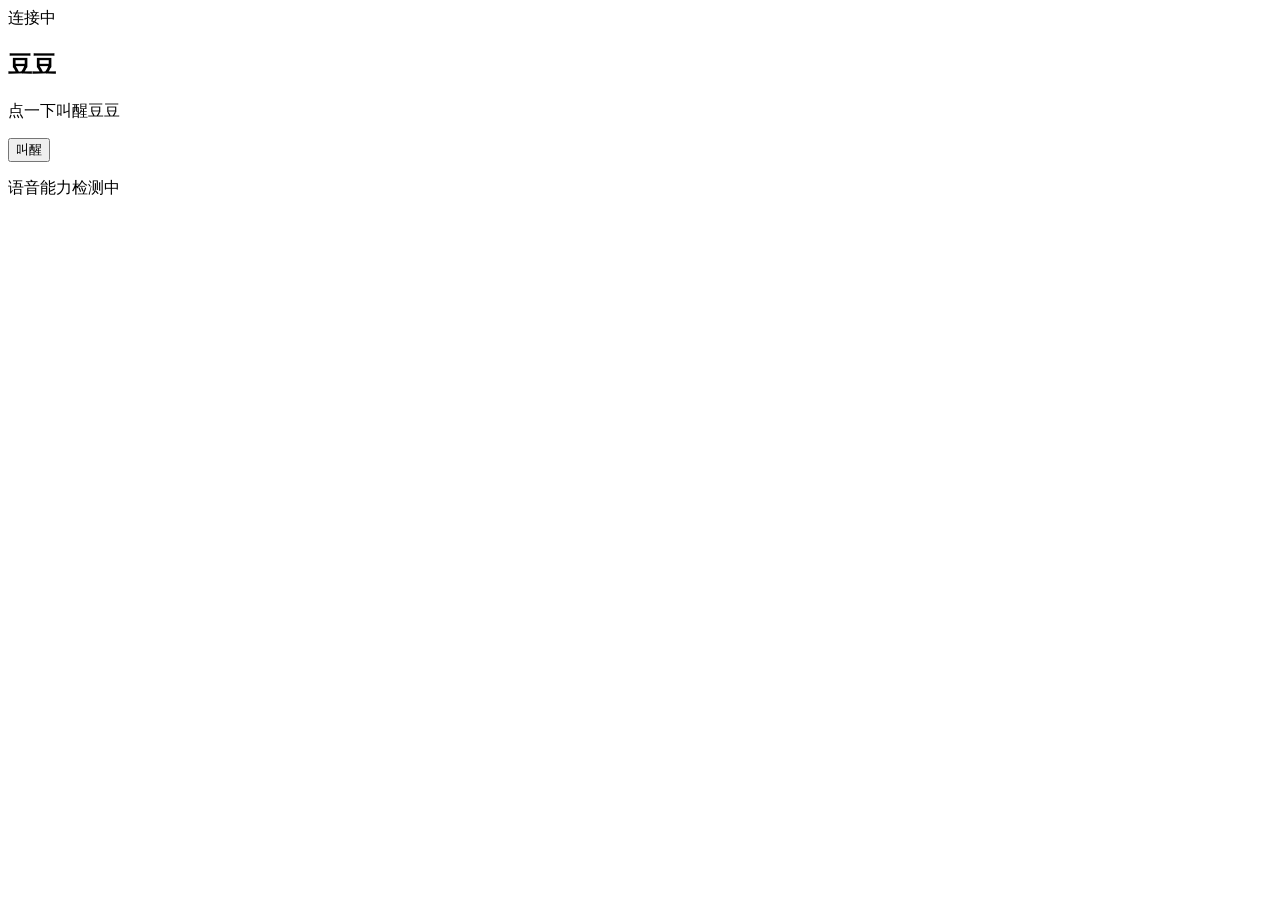
==== web/static/toy.html @ bd3e930b "feat(pupbox): scaffold voice-first plush dog prototype Pupbox needs a Mac-first prototype for valida" ====
<!doctype html>
<html lang="zh-CN">
  <head>
    <meta charset="utf-8" />
    <meta name="viewport" content="width=device-width, initial-scale=1" />
    <title>Pupbox Toy Mode</title>
    <link rel="stylesheet" href="/toy.css" />
  </head>
  <body>
    <main class="toy-shell" aria-labelledby="toy-title">
      <section class="toy-stage">
        <div class="toy-status" id="modePill">连接中</div>
        <div class="toy-dog" aria-hidden="true">
          <div class="toy-ear toy-ear-left"></div>
          <div class="toy-ear toy-ear-right"></div>
          <div class="toy-face">
            <div class="toy-eye toy-eye-left"></div>
            <div class="toy-eye toy-eye-right"></div>
            <div class="toy-snout">
              <div class="toy-nose"></div>
              <div class="toy-mouth"></div>
            </div>
          </div>
          <div class="toy-collar"></div>
        </div>
        <h1 id="toy-title">豆豆</h1>
        <p class="toy-state" id="toyState">点一下叫醒豆豆</p>
        <button class="paw-button" id="recordButton" type="button" aria-label="按住说话">
          <span class="paw-dot"></span>
          <span id="recordLabel">叫醒</span>
        </button>
        <p class="toy-hint" id="voiceNote">语音能力检测中</p>
      </section>
    </main>

    <script src="/toy.js" type="module"></script>
  </body>
</html>
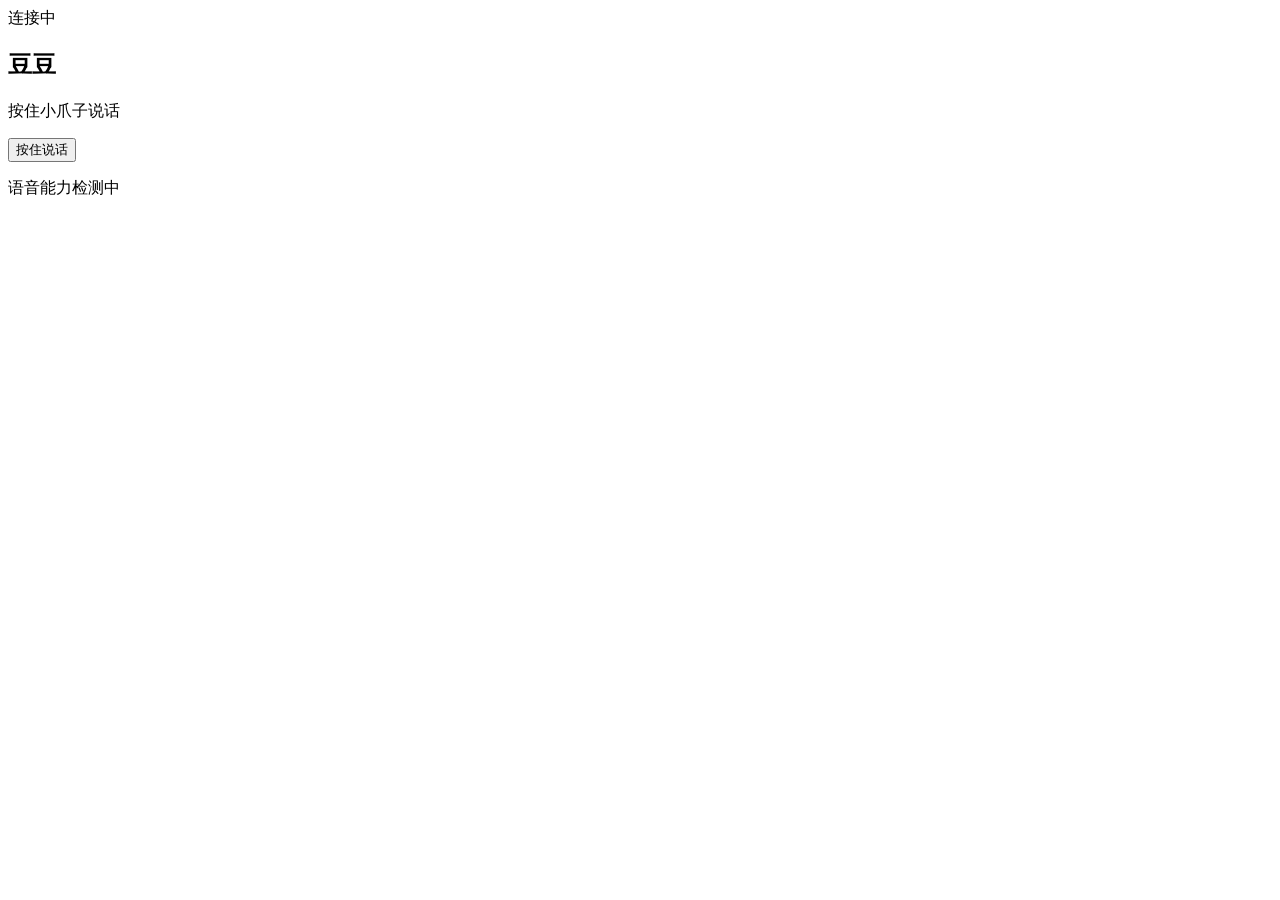
==== commit 100160fc: "feat(toy): simplify child voice interaction The wake-first interaction caused children to speak befo" ====
--- a/web/static/toy.html
+++ b/web/static/toy.html
@@ -24,11 +24,14 @@
           <div class="toy-collar"></div>
         </div>
         <h1 id="toy-title">豆豆</h1>
-        <p class="toy-state" id="toyState">点一下叫醒豆豆</p>
-        <button class="paw-button" id="recordButton" type="button" aria-label="按住说话">
+        <p class="toy-state" id="toyState">按住小爪子说话</p>
+        <button class="paw-button" id="recordButton" type="button" aria-label="按住说话，松开发送">
           <span class="paw-dot"></span>
-          <span id="recordLabel">叫醒</span>
+          <span id="recordLabel">按住说话</span>
         </button>
+        <div class="toy-meter" aria-hidden="true">
+          <span id="voiceLevel"></span>
+        </div>
         <p class="toy-hint" id="voiceNote">语音能力检测中</p>
       </section>
     </main>
